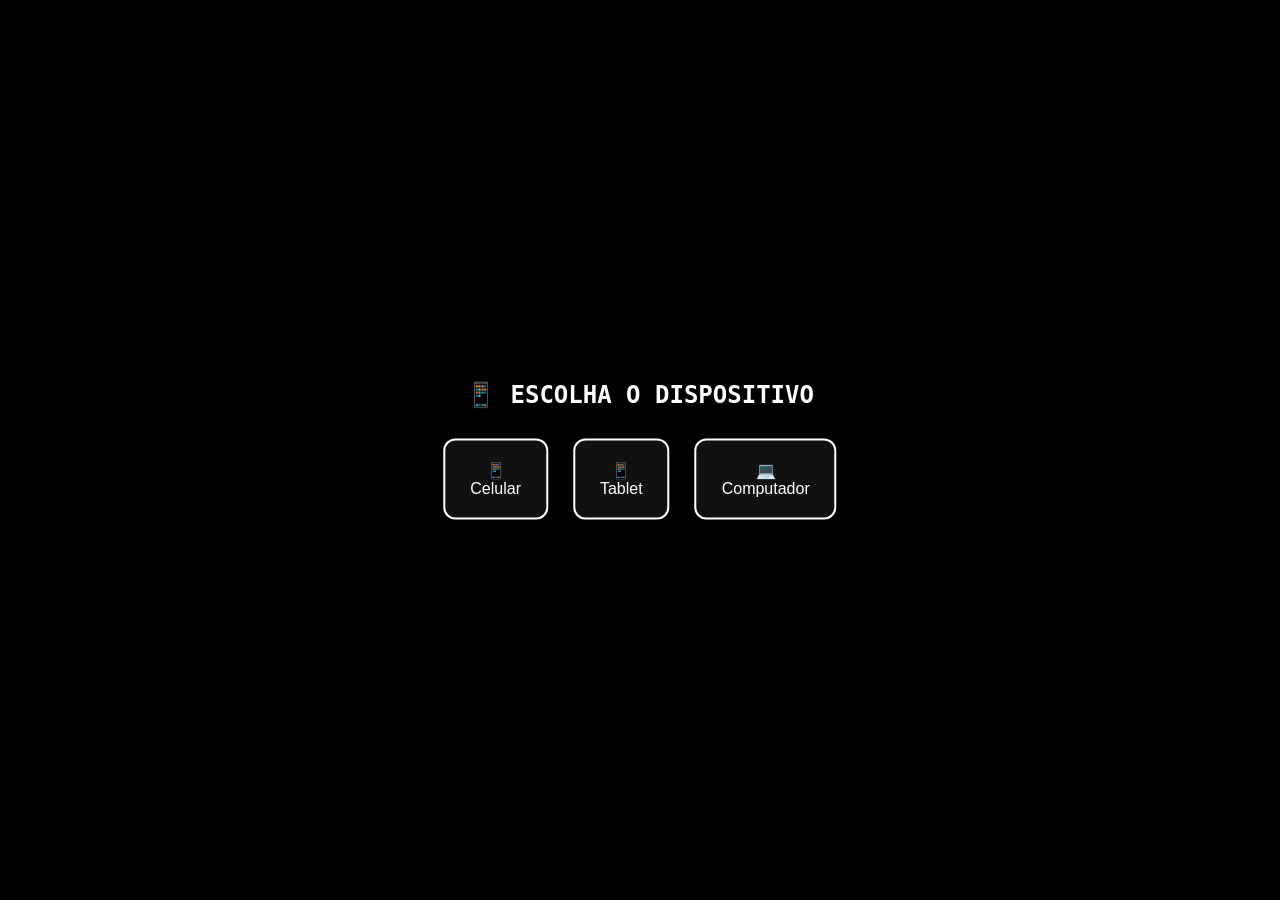
==== index.html @ 044cdc74 "Add files via upload" ====
<!DOCTYPE html>
<html lang="pt-BR">
<head>
  <meta charset="UTF-8" />
  <meta name="viewport" content="width=device-width, initial-scale=1.0" />
  <title>Spider Run</title>
  <link rel="stylesheet" href="style.css" />
</head>
<body>

  <!-- ===== TELA DE INTRODUÇÃO ===== -->
  <div class="intro-screen" id="intro-screen">
    <video autoplay muted loop id="intro-video">
      <source src="./images/spider run.mp4" type="video/mp4" />
      Seu navegador não suporta vídeos.
    </video>

    <div class="device-selector" id="device-selector">
      <h2>📱 ESCOLHA O DISPOSITIVO</h2>
      <div class="device-buttons">
        <button class="device-btn" data-device="celular">📱<br>Celular</button>
        <button class="device-btn" data-device="tablet">📱<br>Tablet</button>
        <button class="device-btn" data-device="computador">💻<br>Computador</button>
      </div>
    </div>

    <div class="intro-buttons hidden" id="intro-buttons">
      <button id="help-btn" class="intro-btn">❓ Instruções</button>
      <button id="play-btn" class="intro-btn">▶️ Jogar</button>
    </div>
  </div>

  <!-- ===== ÁREA DO JOGO ===== -->
  <div class="game-board hidden" id="game-board">
    <img src="./images/spiderman.gif" class="spider" id="spider" alt="spider">
    <img src="./images/venom.png" class="venom" id="venom" alt="venom">
    <img src="./images/abutre.png" class="venom-fly hidden" id="venom-fly" alt="abutre">
    <div class="score" id="score">Score: 0</div>

    <!-- containers dinâmicos (inseridos pelo JS) -->
  </div>

  <script src="script.js"></script>
</body>
</html>
---- style.css ----
/* ===== RESET ===== */
* { margin: 0; padding: 0; box-sizing: border-box; }

body {
  overflow: hidden;
  font-family: 'Press Start 2P', monospace;
  background: black;
  color: white;
}

/* ===== INTRODUÇÃO ===== */
#intro-video {
  position: fixed;
  top: 0;
  left: 0;
  width: 100%;
  height: 100%;
  object-fit: cover;
  z-index: -1;
}

.intro-buttons {
  position: absolute;
  bottom: 15%;
  right: 120px;
  display: flex;
  flex-direction: column;
  gap: 30px;
  z-index: 150;
}

.intro-btn {
  background: rgba(0, 0, 0, 0.8);
  color: white;
  border: 2px solid white;
  font-size: 1.3rem;
  padding: 18px 28px;
  border-radius: 10px;
  cursor: pointer;
  width: 260px;
  text-align: center;
  transition: all 0.25s ease;
  box-shadow: 0 4px 12px rgba(0, 0, 0, 0.5);
}

.intro-btn:hover { background: white; color: black; transform: scale(1.03); }

/* ===== JOGO ===== */
.game-board {
  width: 100%;
  height: 600px;
  border-bottom: 40px solid rgb(35, 160, 35);
  margin: 0 auto;
  position: relative;
  overflow: hidden;
  background: linear-gradient(to top, #3185da, #003366);
}

/* night mode */
.game-board.night-mode {
  background: linear-gradient(to top, #0b1b2b, #001525);
}

/* spider */
.spider {
  position: absolute;
  bottom: -20px;
  left: 80px;
  width: 180px;
  transition: bottom 0.1s linear;
  z-index: 5;
}

/* Venom terrestre (principal) */
#venom {
  position: absolute;
  bottom: 0px;
  right: -150px;
  width: 90px;
  z-index: 2;
  animation: venom-move 2.5s linear infinite;
}

/* Venom voador */
#venom-fly {
  position: absolute;
  bottom: 90px;
  right: -200px;
  width: 100px;
  z-index: 3;
  display: block;
}

/* Animação terrestre */
@keyframes venom-move {
  from { right: -150px; }
  to   { right: 110%; }
}

/* Animação voadora */
@keyframes venom-fly-move {
  0% { right: -180px; bottom: 90px; }
  100% { right: 110%; bottom: 90px; }
}

/* ===== PULOS ===== */
.jump { animation: jump-forward 0.7s cubic-bezier(.25,.60,.30,1.05); }
.double-jump { animation: double-jump-forward 0.9s cubic-bezier(.25,.60,.30,1.05); }

@keyframes jump-forward {
  0%   { bottom: -20px; left: 80px; }
  30%  { bottom: 180px; left: 115px; }
  50%  { bottom: 220px; left: 130px; }
  80%  { bottom: 80px; left: 110px; }
  100% { bottom: -20px; left: 80px; }
}

@keyframes double-jump-forward {
  0%   { bottom: -20px; left: 80px; }
  30%  { bottom: 230px; left: 120px; }
  50%  { bottom: 300px; left: 150px; }
  85%  { bottom: 100px; left: 115px; }
  100% { bottom: -20px; left: 80px; }
}

/* ===== HUD ===== */
.score {
  position: absolute;
  top: 20px;
  left: 20px;
  font-size: 1rem;
  z-index: 20;
  background: rgba(0,0,0,0.35);
  padding: 6px 8px;
  border-radius: 6px;
  border: 1px solid rgba(255,255,255,0.12);
}

/* ===== GAME OVER ===== */
.game-over {
  position: absolute;
  top: 40%;
  left: 50%;
  transform: translate(-50%, -50%);
  background: rgba(0, 0, 0, 0.88);
  padding: 32px;
  border: 3px solid white;
  border-radius: 10px;
  text-align: center;
  font-size: 1rem;
  z-index: 999;
}

/* ===== PAUSE OVERLAY ===== */
.pause-overlay {
  position: absolute;
  inset: 0;
  background: rgba(0,0,0,0.6);
  display: flex;
  align-items: center;
  justify-content: center;
  z-index: 999;
}
.pause-overlay .pause-box {
  border: 3px solid white;
  padding: 24px;
  border-radius: 8px;
  text-align: center;
  font-family: 'Press Start 2P', monospace;
}

/* ===== POWERUPS ===== */
.powerup {
  position: absolute;
  width: 64px;
  height: 64px;
  border-radius: 8px;
  display: flex;
  align-items: center;
  justify-content: center;
  font-size: 12px;
  z-index: 30;
  color: white;
  border: 2px solid white;
  background: rgba(0,0,0,0.6);
}
.powerup.bonus { background: rgba(20,120,20,0.7); }
.powerup.shield { background: rgba(40,40,150,0.7); }
.powerup.slow { background: rgba(150,80,20,0.7); }

/* feedback text */
.powerup-feedback {
  position: absolute;
  left: 50%;
  transform: translateX(-50%);
  top: 6%;
  padding: 6px 10px;
  border-radius: 6px;
  border: 1px solid white;
  background: rgba(0,0,0,0.7);
  z-index: 999;
  animation: fadeUp 1.6s ease forwards;
}
@keyframes fadeUp {
  0% { opacity: 0; transform: translate(-50%, 6px); }
  10% { opacity: 1; transform: translate(-50%, 0); }
  100% { opacity: 0; transform: translate(-50%, -18px); }
}

/* small helpers */
.hidden { display: none; }
.venom2 { position: absolute; bottom: 0; z-index: 2; }

/* responsive tweak */
@media (max-width: 800px) {
  .spider { width: 120px; left: 40px; }
  #venom { width: 70px; }
  #venom-fly { width: 80px; }
}

/* ===== SELETOR DE DIFICULDADE ===== */
#device-selector {
  position: absolute;
  top: 50%;
  left: 50%;
  transform: translate(-50%, -50%);
  text-align: center;
  z-index: 200;
}

#device-selector h2 {
  font-size: 1.5rem;
  margin-bottom: 30px;
  text-shadow: 2px 2px 4px rgba(0,0,0,0.8);
}

.device-buttons {
  display: flex;
  gap: 25px;
  justify-content: center;
}

.device-btn {
  background: rgba(20, 20, 20, 0.85);
  border: 2px solid #fff;
  border-radius: 12px;
  padding: 20px 25px;
  cursor: pointer;
  color: white;
  font-size: 1rem;
  text-align: center;
  transition: all 0.3s ease;
}

.device-btn:hover {
  background: white;
  color: black;
  transform: scale(1.1);
}

.device-buttons + .intro-buttons {
  margin-top: 40px;
}
.diff-buttons {
  display: flex;
  gap: 30px;
  margin-top: 40px;
}

.diff-btn {
  background: rgba(20, 20, 20, 0.9);
  border: 3px solid #fff;
  border-radius: 15px;
  padding: 25px 30px;
  cursor: pointer;
  display: flex;
  flex-direction: column;
  align-items: center;
  gap: 12px;
  transition: all 0.3s ease;
  min-width: 180px;
}

.diff-btn:hover {
  transform: scale(1.08);
  box-shadow: 0 0 25px rgba(255,255,255,0.4);
}

.diff-btn.easy { border-color: #4CAF50; }
.diff-btn.easy:hover { background: #4CAF50; color: white; }

.diff-btn.medium { border-color: #FF9800; }
.diff-btn.medium:hover { background: #FF9800; color: white; }

.diff-btn.hard { border-color: #f44336; }
.diff-btn.hard:hover { background: #f44336; color: white; }

.diff-icon {
  font-size: 2.5rem;
}

.diff-name {
  font-size: 1.2rem;
  font-weight: bold;
}

.diff-desc {
  font-size: 0.7rem;
  opacity: 0.8;
  text-align: center;
}

#difficulty-selector h2 {
  font-size: 1.8rem;
  margin-bottom: 10px;
  color: white;
  text-shadow: 2px 2px 4px rgba(0,0,0,0.8);
}
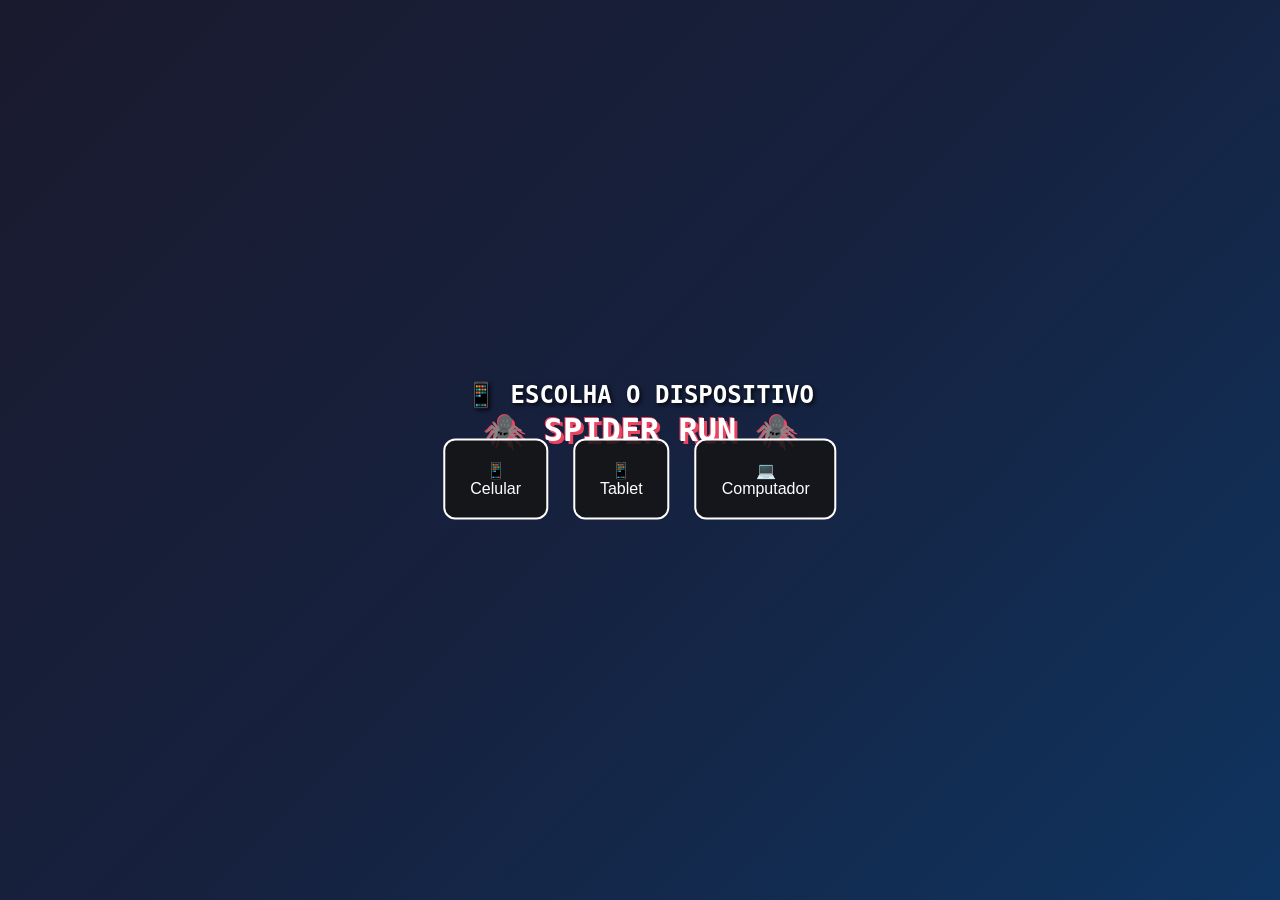
==== commit ca985b0a: "Add files via upload" ====
--- a/index.html
+++ b/index.html
@@ -10,32 +10,37 @@
 
   <!-- ===== TELA DE INTRODUÇÃO ===== -->
   <div class="intro-screen" id="intro-screen">
-    <video autoplay muted loop id="intro-video">
-      <source src="./images/spider run.mp4" type="video/mp4" />
-      Seu navegador não suporta vídeos.
-    </video>
+    <div class="intro-content">
+      <h1 class="game-title">🕷️ SPIDER RUN 🕷️</h1>
+      
+      <div class="device-selector" id="device-selector">
+        <h2>📱 ESCOLHA O DISPOSITIVO</h2>
+        <div class="device-buttons">
+          <button class="device-btn" data-device="celular">📱<br>Celular</button>
+          <button class="device-btn" data-device="tablet">📱<br>Tablet</button>
+          <button class="device-btn" data-device="computador">💻<br>Computador</button>
+        </div>
+      </div>
 
-    <div class="device-selector" id="device-selector">
-      <h2>📱 ESCOLHA O DISPOSITIVO</h2>
-      <div class="device-buttons">
-        <button class="device-btn" data-device="celular">📱<br>Celular</button>
-        <button class="device-btn" data-device="tablet">📱<br>Tablet</button>
-        <button class="device-btn" data-device="computador">💻<br>Computador</button>
+      <div class="intro-buttons hidden" id="intro-buttons">
+        <button id="help-btn" class="intro-btn">❓ Instruções</button>
+        <button id="play-btn" class="intro-btn">▶️ Jogar</button>
       </div>
-    </div>
-
-    <div class="intro-buttons hidden" id="intro-buttons">
-      <button id="help-btn" class="intro-btn">❓ Instruções</button>
-      <button id="play-btn" class="intro-btn">▶️ Jogar</button>
     </div>
   </div>
 
   <!-- ===== ÁREA DO JOGO ===== -->
   <div class="game-board hidden" id="game-board">
-    <img src="./images/spiderman.gif" class="spider" id="spider" alt="spider">
-    <img src="./images/venom.png" class="venom" id="venom" alt="venom">
-    <img src="./images/abutre.png" class="venom-fly hidden" id="venom-fly" alt="abutre">
+    <img src="./spiderman.gif" class="spider" id="spider" alt="spider">
+    <img src="./venom.png" class="venom" id="venom" alt="venom">
+    <img src="./abutre.png" class="venom-fly hidden" id="venom-fly" alt="abutre">
     <div class="score" id="score">Score: 0</div>
+    
+    <!-- Botões de controle estilo arcade -->
+    <div class="arcade-controls">
+      <button class="arcade-btn jump-btn" id="jump-btn">⬆️ PULAR</button>
+      <button class="arcade-btn restart-btn" id="restart-btn">🔄 R</button>
+    </div>
 
     <!-- containers dinâmicos (inseridos pelo JS) -->
   </div>
--- a/style.css
+++ b/style.css
@@ -4,19 +4,35 @@
 body {
   overflow: hidden;
   font-family: 'Press Start 2P', monospace;
-  background: black;
+  background: #0a0a0a;
   color: white;
 }
 
 /* ===== INTRODUÇÃO ===== */
-#intro-video {
-  position: fixed;
-  top: 0;
-  left: 0;
+.intro-screen {
   width: 100%;
-  height: 100%;
-  object-fit: cover;
-  z-index: -1;
+  height: 100vh;
+  display: flex;
+  align-items: center;
+  justify-content: center;
+  background: linear-gradient(135deg, #1a1a2e 0%, #16213e 50%, #0f3460 100%);
+}
+
+.intro-content {
+  text-align: center;
+  padding: 20px;
+}
+
+.game-title {
+  font-size: 2rem;
+  margin-bottom: 40px;
+  text-shadow: 3px 3px 0 #e94560, -1px -1px 0 #e94560;
+  animation: titlePulse 2s infinite;
+}
+
+@keyframes titlePulse {
+  0%, 100% { transform: scale(1); }
+  50% { transform: scale(1.05); }
 }
 
 .intro-buttons {
@@ -48,12 +64,25 @@
 /* ===== JOGO ===== */
 .game-board {
   width: 100%;
+  max-width: 800px;
   height: 600px;
-  border-bottom: 40px solid rgb(35, 160, 35);
   margin: 0 auto;
   position: relative;
   overflow: hidden;
   background: linear-gradient(to top, #3185da, #003366);
+  border: 4px solid #e94560;
+  border-radius: 10px;
+  border-bottom: 30px solid rgb(35, 160, 35);
+}
+
+/* Estilo para celular - arcade centralizado */
+@media (max-width: 600px) {
+  .game-board {
+    width: 95%;
+    height: 70vh;
+    max-height: 500px;
+    margin: 15vh auto;
+  }
 }
 
 /* night mode */
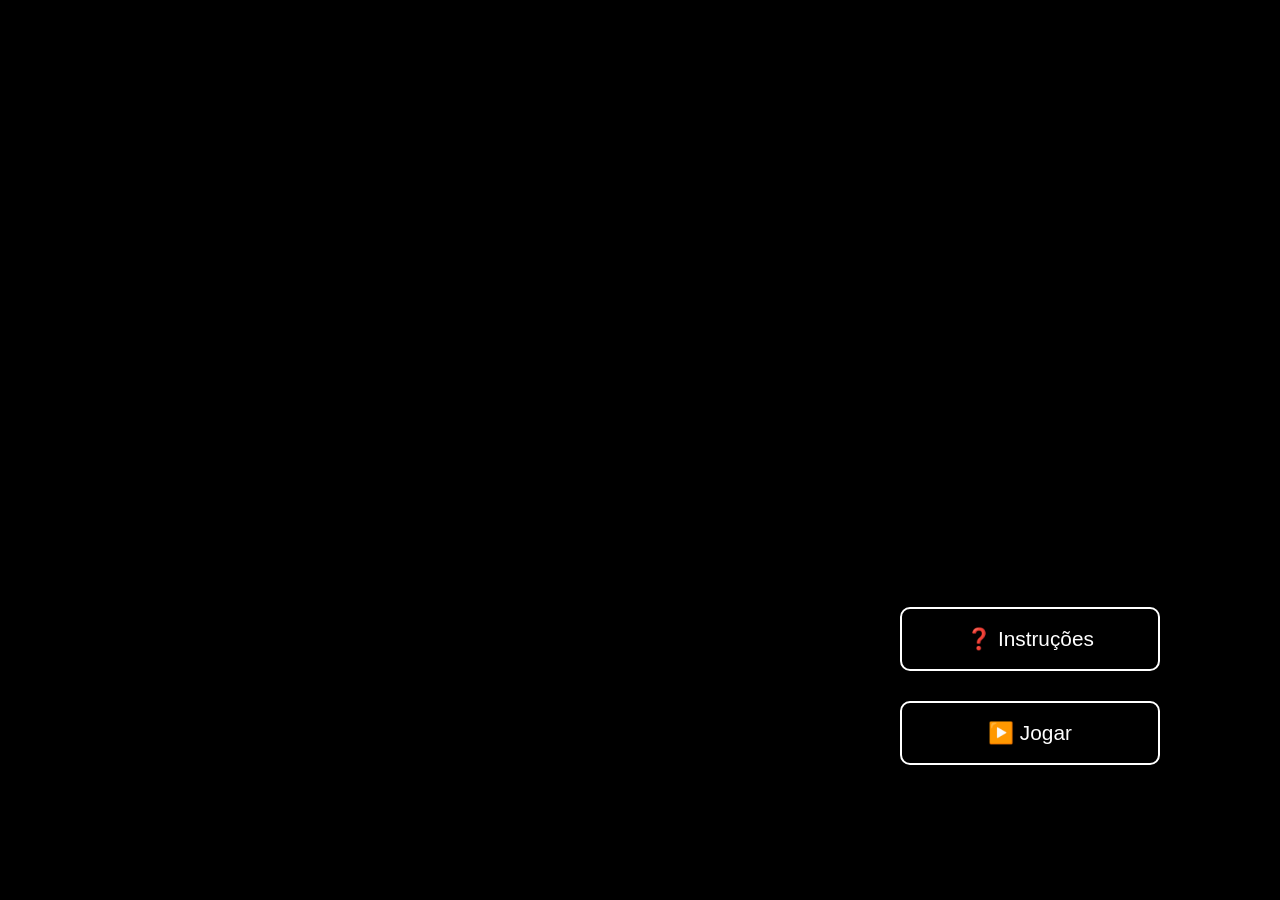
==== commit 3f997ce0: "Add files via upload" ====
--- a/index.html
+++ b/index.html
@@ -10,22 +10,36 @@
 
   <!-- ===== TELA DE INTRODUÇÃO ===== -->
   <div class="intro-screen" id="intro-screen">
-    <div class="intro-content">
-      <h1 class="game-title">🕷️ SPIDER RUN 🕷️</h1>
-      
-      <div class="device-selector" id="device-selector">
-        <h2>📱 ESCOLHA O DISPOSITIVO</h2>
-        <div class="device-buttons">
-          <button class="device-btn" data-device="celular">📱<br>Celular</button>
-          <button class="device-btn" data-device="tablet">📱<br>Tablet</button>
-          <button class="device-btn" data-device="computador">💻<br>Computador</button>
-        </div>
-      </div>
+    <video autoplay muted loop id="intro-video">
+      <source src="./SPIDER RUN.mp4" type="video/mp4" />
+      Seu navegador não suporta vídeos.
+    </video>
 
-      <div class="intro-buttons hidden" id="intro-buttons">
-        <button id="help-btn" class="intro-btn">❓ Instruções</button>
-        <button id="play-btn" class="intro-btn">▶️ Jogar</button>
-      </div>
+    <div class="intro-buttons">
+      <button id="help-btn" class="intro-btn">❓ Instruções</button>
+      <button id="play-btn" class="intro-btn">▶️ Jogar</button>
+    </div>
+  </div>
+
+  <!-- ===== SELETOR DE DIFICULDADE ===== -->
+  <div id="difficulty-selector" class="hidden">
+    <h2>🎮 ESCOLHA A DIFICULDADE</h2>
+    <div class="diff-buttons">
+      <button class="diff-btn easy" data-diff="easy">
+        <span class="diff-icon">🌱</span>
+        <span class="diff-name">FÁCIL</span>
+        <span class="diff-desc">1 vilão, 2 após 50 pts</span>
+      </button>
+      <button class="diff-btn medium" data-diff="medium">
+        <span class="diff-icon">🔥</span>
+        <span class="diff-name">MÉDIO</span>
+        <span class="diff-desc">2 vilões + power ups</span>
+      </button>
+      <button class="diff-btn hard" data-diff="hard">
+        <span class="diff-icon">💀</span>
+        <span class="diff-name">DIFÍCIL</span>
+        <span class="diff-desc">Tudo + vilão voador</span>
+      </button>
     </div>
   </div>
 
@@ -35,12 +49,6 @@
     <img src="./venom.png" class="venom" id="venom" alt="venom">
     <img src="./abutre.png" class="venom-fly hidden" id="venom-fly" alt="abutre">
     <div class="score" id="score">Score: 0</div>
-    
-    <!-- Botões de controle estilo arcade -->
-    <div class="arcade-controls">
-      <button class="arcade-btn jump-btn" id="jump-btn">⬆️ PULAR</button>
-      <button class="arcade-btn restart-btn" id="restart-btn">🔄 R</button>
-    </div>
 
     <!-- containers dinâmicos (inseridos pelo JS) -->
   </div>
--- a/style.css
+++ b/style.css
@@ -4,35 +4,23 @@
 body {
   overflow: hidden;
   font-family: 'Press Start 2P', monospace;
-  background: #0a0a0a;
+  background: black;
   color: white;
 }
 
 /* ===== INTRODUÇÃO ===== */
-.intro-screen {
+#intro-video {
+  position: fixed;
+  top: 0;
+  left: 0;
   width: 100%;
-  height: 100vh;
-  display: flex;
-  align-items: center;
-  justify-content: center;
-  background: linear-gradient(135deg, #1a1a2e 0%, #16213e 50%, #0f3460 100%);
-}
-
-.intro-content {
-  text-align: center;
-  padding: 20px;
-}
-
-.game-title {
-  font-size: 2rem;
-  margin-bottom: 40px;
-  text-shadow: 3px 3px 0 #e94560, -1px -1px 0 #e94560;
-  animation: titlePulse 2s infinite;
-}
-
-@keyframes titlePulse {
-  0%, 100% { transform: scale(1); }
-  50% { transform: scale(1.05); }
+  height: 100%;
+  object-fit: cover;
+  z-index: -1;
+}
+
+.intro-screen.hidden {
+  display: none;
 }
 
 .intro-buttons {
@@ -64,25 +52,17 @@
 /* ===== JOGO ===== */
 .game-board {
   width: 100%;
-  max-width: 800px;
   height: 600px;
+  border-bottom: 40px solid rgb(35, 160, 35);
   margin: 0 auto;
   position: relative;
   overflow: hidden;
   background: linear-gradient(to top, #3185da, #003366);
-  border: 4px solid #e94560;
-  border-radius: 10px;
-  border-bottom: 30px solid rgb(35, 160, 35);
-}
-
-/* Estilo para celular - arcade centralizado */
-@media (max-width: 600px) {
-  .game-board {
-    width: 95%;
-    height: 70vh;
-    max-height: 500px;
-    margin: 15vh auto;
-  }
+}
+
+/* Ocultar game-board inicialmente */
+.game-board.hidden {
+  display: none;
 }
 
 /* night mode */
@@ -237,7 +217,7 @@
 }
 
 /* small helpers */
-.hidden { display: none; }
+.hidden { display: none !important; }
 .venom2 { position: absolute; bottom: 0; z-index: 2; }
 
 /* responsive tweak */
@@ -248,48 +228,27 @@
 }
 
 /* ===== SELETOR DE DIFICULDADE ===== */
-#device-selector {
-  position: absolute;
-  top: 50%;
-  left: 50%;
-  transform: translate(-50%, -50%);
-  text-align: center;
-  z-index: 200;
-}
-
-#device-selector h2 {
-  font-size: 1.5rem;
-  margin-bottom: 30px;
+#difficulty-selector {
+  position: fixed;
+  top: 0;
+  left: 0;
+  width: 100%;
+  height: 100%;
+  background: rgba(0,0,0,0.95);
+  display: flex;
+  flex-direction: column;
+  align-items: center;
+  justify-content: center;
+  z-index: 1000;
+}
+
+#difficulty-selector h2 {
+  font-size: 1.8rem;
+  margin-bottom: 40px;
+  color: white;
   text-shadow: 2px 2px 4px rgba(0,0,0,0.8);
 }
 
-.device-buttons {
-  display: flex;
-  gap: 25px;
-  justify-content: center;
-}
-
-.device-btn {
-  background: rgba(20, 20, 20, 0.85);
-  border: 2px solid #fff;
-  border-radius: 12px;
-  padding: 20px 25px;
-  cursor: pointer;
-  color: white;
-  font-size: 1rem;
-  text-align: center;
-  transition: all 0.3s ease;
-}
-
-.device-btn:hover {
-  background: white;
-  color: black;
-  transform: scale(1.1);
-}
-
-.device-buttons + .intro-buttons {
-  margin-top: 40px;
-}
 .diff-buttons {
   display: flex;
   gap: 30px;
@@ -338,10 +297,3 @@
   opacity: 0.8;
   text-align: center;
 }
-
-#difficulty-selector h2 {
-  font-size: 1.8rem;
-  margin-bottom: 10px;
-  color: white;
-  text-shadow: 2px 2px 4px rgba(0,0,0,0.8);
-}
